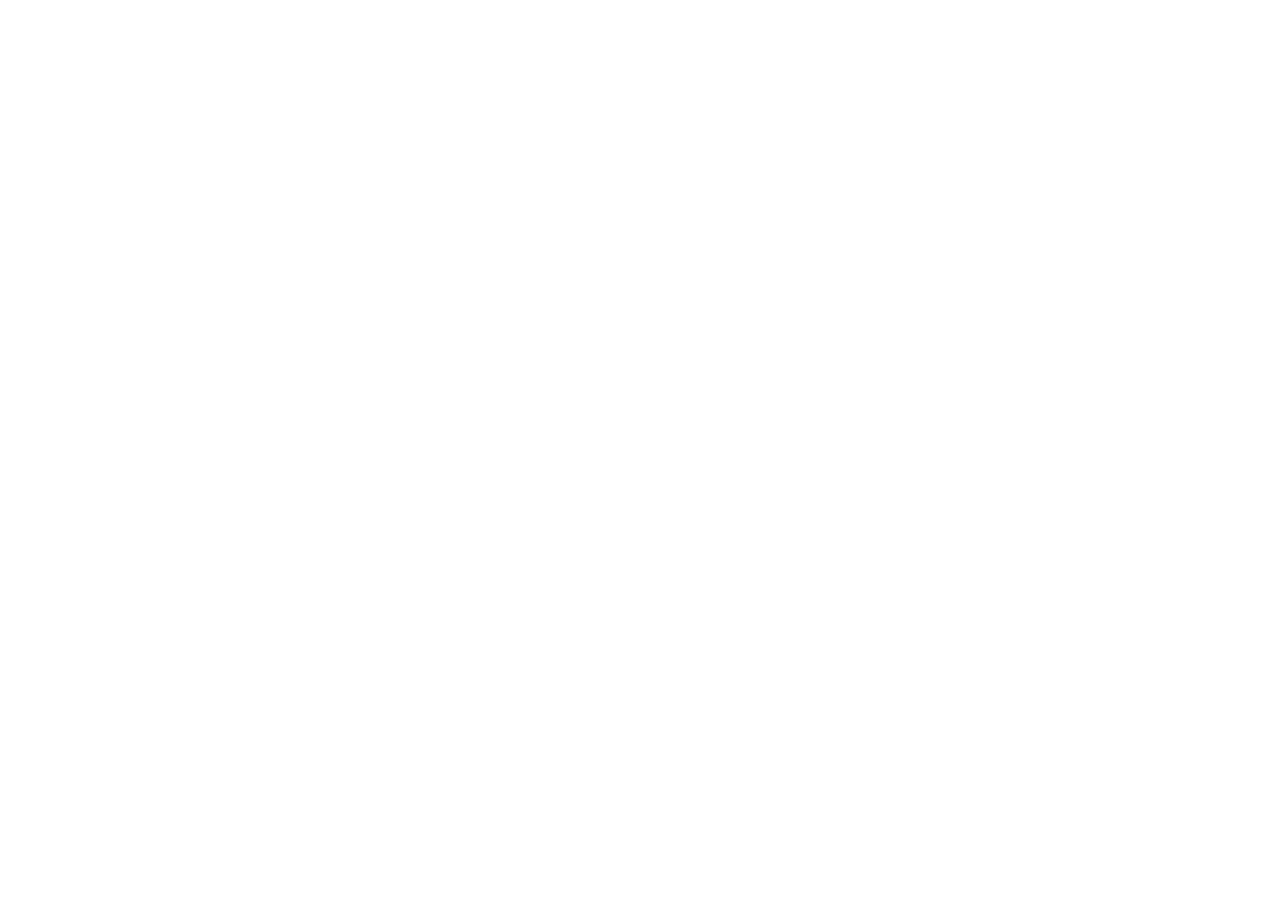
==== bolum5_diziler/ornek3_iterasyon/index.html @ 4754450c "c hange color und arrays itrerator" ====
<html lang="en">
  <head>
    <meta charset="UTF-8" />
    <meta http-equiv="X-UA-Compatible" content="IE=edge" />
    <meta name="viewport" content="width=device-width, initial-scale=1.0" />
    <title>Document</title>
  </head>
  <body>
    <script src="iterasyon.js"></script>
  </body>
</html>
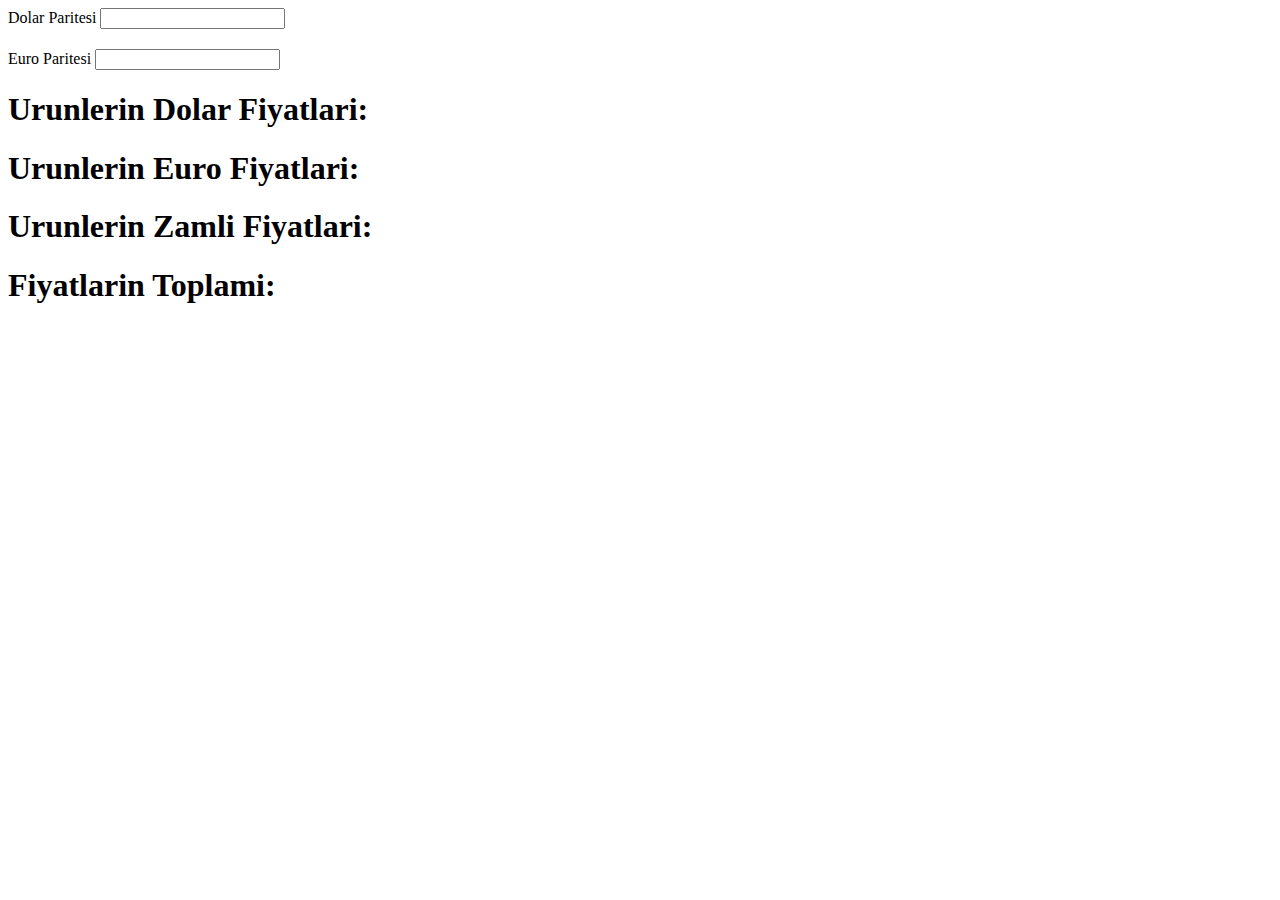
==== commit cf898308: "arrays DOM" ====
--- a/bolum5_diziler/ornek3_iterasyon/index.html
+++ b/bolum5_diziler/ornek3_iterasyon/index.html
@@ -6,6 +6,23 @@
     <title>Document</title>
   </head>
   <body>
+    <div>
+      <label for="dolar">Dolar Paritesi</label>
+      <input class="dolar" type="number" />
+    </div>
+    <div style="margin-top: 20px">
+      <label for="euro">Euro Paritesi</label>
+      <input class="euro" type="number" />
+    </div>
+
+    <h1>Urunlerin Dolar Fiyatlari: <span class="dolar-fiyat"></span></h1>
+    <h1>Urunlerin Euro Fiyatlari: <span class="euro-fiyat"></span></h1>
+    <h1>
+      Urunlerin Zamli Fiyatlari: <br />
+      <span class="zamli-fiyat"></span>
+    </h1>
+
+    <h1>Fiyatlarin Toplami: <span class="toplam"></span></h1>
     <script src="iterasyon.js"></script>
   </body>
 </html>
